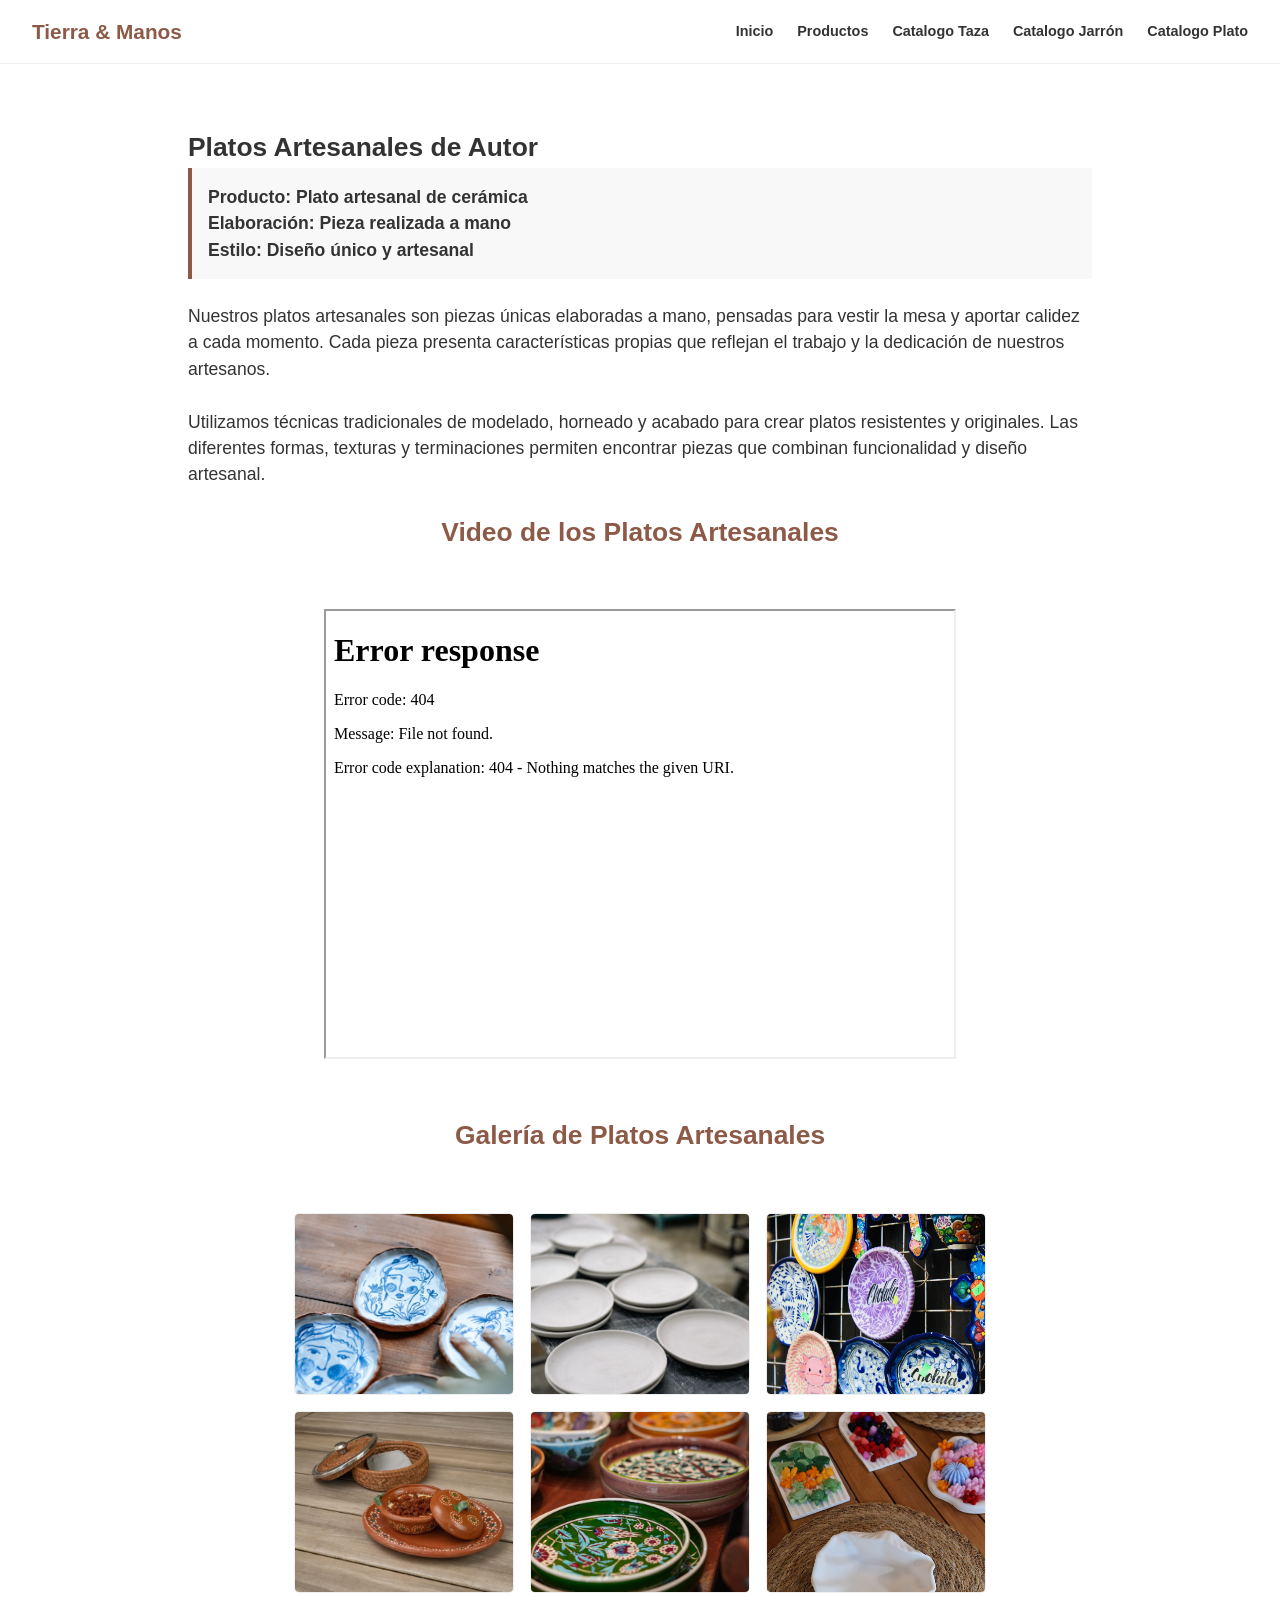
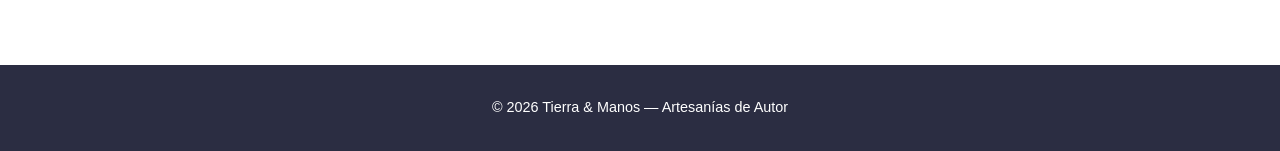
==== productoplato.html @ 5a2b3741 "Add files via upload" ====
<!DOCTYPE html>
<html lang="es">
<head>
    <meta charset="UTF-8">
    <meta name="viewport" content="width=device-width, initial-scale=1.0">
    <title>Platos Artesanales</title>
    <link rel="stylesheet" href="css/style.css">
</head>

<body>
    <header>
        <div class="logo">Tierra & Manos</div>
        <nav>
            <a href="index.html">Inicio</a>
            <a href="productos.html">Productos</a>
            <a href="productotaza.html">Catalogo Taza</a>
            <a href="productojarron.html">Catalogo Jarrón</a>
            <a href="productoplato.html">Catalogo Plato</a>
        </nav>
    </header>

    <main class="contenedor">
        <article class="detalle-producto">

            <h1 class="titulo-seccion">Platos Artesanales de Autor</h1>

            <div class="meta-info">
                <p><strong>Producto:</strong> Plato artesanal de cerámica</p>
                <p><strong>Elaboración:</strong> Pieza realizada a mano</p>
                <p><strong>Estilo:</strong> Diseño único y artesanal</p>
            </div>

            <p>Nuestros platos artesanales son piezas únicas elaboradas a mano,
                pensadas para vestir la mesa y aportar calidez a cada momento.
                Cada pieza presenta características propias que reflejan el trabajo
                y la dedicación de nuestros artesanos.</p>

            <br>

            <p>Utilizamos técnicas tradicionales de modelado, horneado y acabado
                para crear platos resistentes y originales. Las diferentes formas,
                texturas y terminaciones permiten encontrar piezas que combinan
                funcionalidad y diseño artesanal. </p>

            <h2>Video de los Platos Artesanales</h2>

            <div class="video-contenedor">
                <iframe src="multimedia/videos/videoplato.mp4" title="Video Platos Artesanales Tierra & Manos" allowfullscreen>
                </iframe>
            </div>

            <h2>Galería de Platos Artesanales</h2>

            <div class="galeria">

                <a href="multimedia/imagenes/plato1.jpg" target="_blank"><img src="multimedia/imagenes/plato1.jpg" alt="Plato artesanal de cerámica">
                </a>

                <a href="multimedia/imagenes/plato2.jpg" target="_blank"><img src="multimedia/imagenes/plato2.jpg" alt="Plato artesanal de cerámica">
                </a>

                <a href="multimedia/imagenes/plato3.jpg" target="_blank"><img src="multimedia/imagenes/plato3.jpg" alt="Plato artesanal de cerámica">
                </a>

                <a href="multimedia/imagenes/plato4.jpg" target="_blank"><img src="multimedia/imagenes/plato4.jpg" alt="Plato artesanal de cerámica">
                </a>

                <a href="multimedia/imagenes/plato5.jpg" target="_blank"><img src="multimedia/imagenes/plato5.jpg" alt="Plato artesanal de cerámica">
                </a>

                <a href="multimedia/imagenes/plato6.jpg" target="_blank"><img src="multimedia/imagenes/plato6.jpg" alt="Plato artesanal de cerámica">
                </a>

            </div>
        </article>
    </main>

    <footer>
        <p>&copy; 2026 Tierra & Manos — Artesanías de Autor</p>
    </footer>

</body>
</html>
---- css/style.css ----
:root {
    --color-principal: #8c5a47; /* Color terracota corporativo */
    --color-texto: #333333;     /* Color de texto principal */
    --color-blanco: #ffffff;
    --color-fondo-claro: #f8f8f8;
    --color-borde: #eeeeee;
    --radio-borde: 5px;
    --color-footer: #2b2d42;
}

/* Quitamos márgenes y rellenos por defecto que agregan los navegadores */
* {
    margin: 0;
    padding: 0;
    box-sizing: border-box;
}

/* Definimos los estilos globales de la página */
body {
    font-family: Arial, sans-serif;
    color: var(--color-texto);
    /* 1rem equivale al tamaño base por defecto del navegador (normalmente 16px).
       Al definir 1.1rem, el texto general será de 17.6px (16 x 1.1) */
    font-size: 1.1rem;
    line-height: 1.5;
}

header {
    background-color: var(--color-blanco);
    /* padding en unidades relativas rem: 1rem arriba/abajo, 2rem a los lados */
    padding: 1rem 2rem;
    
    /* Activamos Flexbox para organizar el logo y el menú en forma horizontal */
    display: flex;
    /* justify-content: space-between empuja el logo a la izquierda y el menú a la derecha */
    justify-content: space-between;
    /* align-items: center alinea verticalmente el logo y los enlaces */
    align-items: center;
    
    border-bottom: 1px solid var(--color-borde);
    flex-wrap: wrap; /* Permite que el menú baje si no entra al lado del logo */
}

.logo {
    /* 1.6rem equivale a 25.6px (16 x 1.6) */
    font-size: 1.3rem;
    font-weight: bold;
    color: var(--color-principal); /* Color tierra / terracota */
}

nav a {
    text-decoration: none;
    color: var(--color-texto); /* Aplicado para definir el color base de los enlaces */
    /* margin-left genera espacio a la izquierda de cada enlace de forma proporcional */
    margin-left: 1.5rem;
    font-weight: bold;
    font-size: 0.9rem;
}

nav a:hover {
    color: var(--color-principal); /* Cambia de color cuando se pasa el cursor sobre el enlace */
}
nav {
  display: flex;
  justify-content: center;
  align-items: center;
  flex-wrap: wrap; /* Si los enlaces no caben en una línea, se acomodan en la siguiente */
}
.hero {
    /* UNIDAD VH (Viewport Height): 
       80vh significa que esta sección ocupará exactamente el 80% de la altura 
       visible de la pantalla del dispositivo del usuario */
    height: 80vh;
    
    /* IMAGEN DE FONDO DESDE PEXELS
       linear-gradient genera una capa oscura (overlay) con 50% de opacidad sobre 
       la imagen de Pexels para asegurar que el texto blanco sea fácil de leer */
    background-image: linear-gradient(rgba(0,0,0,0.5), rgba(0,0,0,0.5)),
                      url('../multimedia/imagenes/imagenhero.webp');
    
    background-size: cover;      /* Escala la imagen para cubra todo el espacio sin deformarse */
    background-position: center; /* Enmarca y centra la imagen en el contenedor */
    
    /* ALINEACIÓN CON FLEXBOX:
       Apilamos el título, el texto y el botón uno debajo del otro y los centramos */
    display: flex;
    flex-direction: column;     /* Cambia la orientación a vertical (en columna) */
    justify-content: center;    /* Centra el contenido de forma vertical */
    align-items: center;        /* Centra el contenido de forma horizontal */
    
    text-align: center;
    color: var(--color-blanco);
    padding: 0 1rem;            /* Margen interno de seguridad para pantallas móviles */
}

.hero h1 {
    /* 3rem equivale a 48px (16 x 3) */
    font-size: 3rem;
    margin-bottom: 1rem;
}

.hero p {
    /* 1.2rem equivale a 19.2px */
    font-size: 1.2rem;
    margin-bottom: 1.8rem;
    max-width: 600px;
}

.btn-cta {
    background-color: var(--color-principal);
    color: var(--color-blanco);
    padding: 0.8rem 2rem;
    text-decoration: none;
    font-weight: bold;
    border-radius: 5px;
    transition: background-color 0.3s ease;
}

.btn-cta:hover {
    background-color: #6d4434;
}

footer {
    background-color: var(--color-footer);
    color: var(--color-blanco);
    text-align: center;
    padding: 2rem 1rem;
    font-size: 0.9rem;
}




h2 {
    color: var(--color-principal);
    padding: 25px;
    text-align: center;
}

.contenedor {
    max-width: 1000px;
    margin: 2rem auto;
    padding: 0 1rem;
}

.detalle-producto {
  background-color: var(--color-blanco);
  padding: 2rem;
  border-radius: var(--radio-borde);
  margin-bottom: 2rem;
}

.meta-info {
  background-color: var(--color-fondo-claro);
  padding: 1rem;
  border-left: 4px solid var(--color-principal);
  margin-bottom: 1.5rem;
  font-weight: bold;
}

.galeria {
  display: flex;
  flex-wrap: wrap;
  justify-content: center;
  align-items: center;
  margin-top: 1.5rem;
}

.galeria a {
    width: 220px;
    margin: 0.5rem;
    overflow: hidden;
    border-radius: var(--radio-borde);
    border: 1px solid var(--color-borde);
    display: block;
}

.galeria img {
    width: 100%;
    height: 180px;
    object-fit: cover;
    display: block;
    transition: transform 0.3s ease;
}

.galeria a:hover img {
  transform: scale(1.05);
}

.video-contenedor {
  display: flex;
  justify-content: center;
  margin: 2rem 0;
}

.video-contenedor iframe {
  width: 100%;
  max-width: 70%;
  height: 450px;
}





/* TARJETAS DE PRODUCTOS */

.productos {
    display: flex;
    flex-wrap: wrap;
    justify-content: center;
    gap: 1.5rem;
}

.producto {
    width: 250px;
    max-width: 300px;
    background-color: var(--color-blanco);
    border: 1px solid var(--color-borde);
    border-radius: var(--radio-borde);
    overflow: hidden;
}

.producto img {
    width: 100%;
    height: 220px;
    object-fit: cover;
    display: block;
}

.producto-info {
    padding: 1.5rem;
    text-align: center;
}

.producto h3 {
    color: var(--color-principal);
    margin-bottom: 0.8rem;
}

.producto p {
    margin-bottom: 1rem;
}

.producto .precio {
    font-weight: bold;
    font-size: 1.2rem;
    margin-bottom: 1.2rem;
}
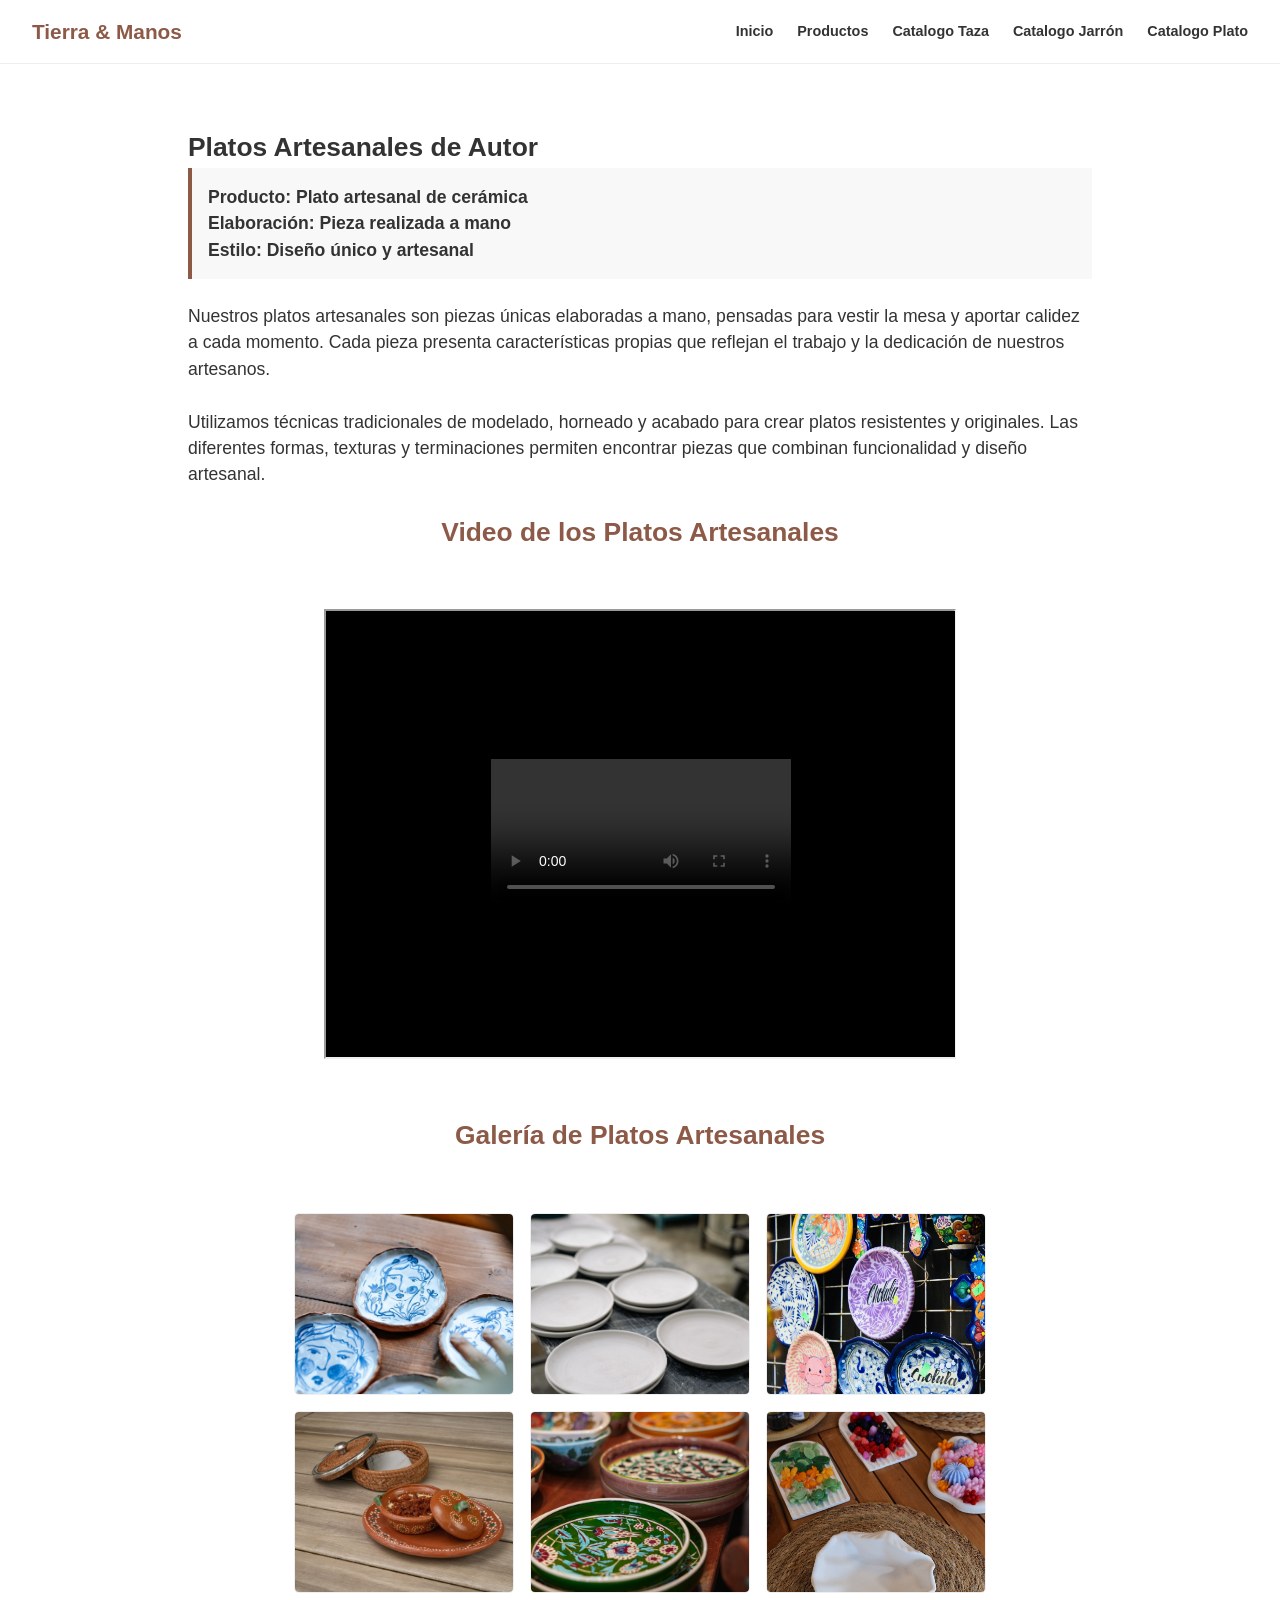
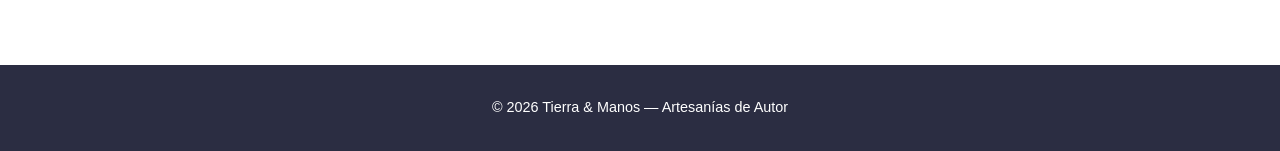
==== commit dd00694e: "Update productoplato.html" ====
--- a/productoplato.html
+++ b/productoplato.html
@@ -45,7 +45,7 @@
             <h2>Video de los Platos Artesanales</h2>
 
             <div class="video-contenedor">
-                <iframe src="multimedia/videos/videoplato.mp4" title="Video Platos Artesanales Tierra & Manos" allowfullscreen>
+                <iframe src="/multimedia/videos/videoplato.mp4" title="Video Platos Artesanales Tierra & Manos" allowfullscreen>
                 </iframe>
             </div>
 
@@ -80,4 +80,4 @@
     </footer>
 
 </body>
-</html>+</html>
